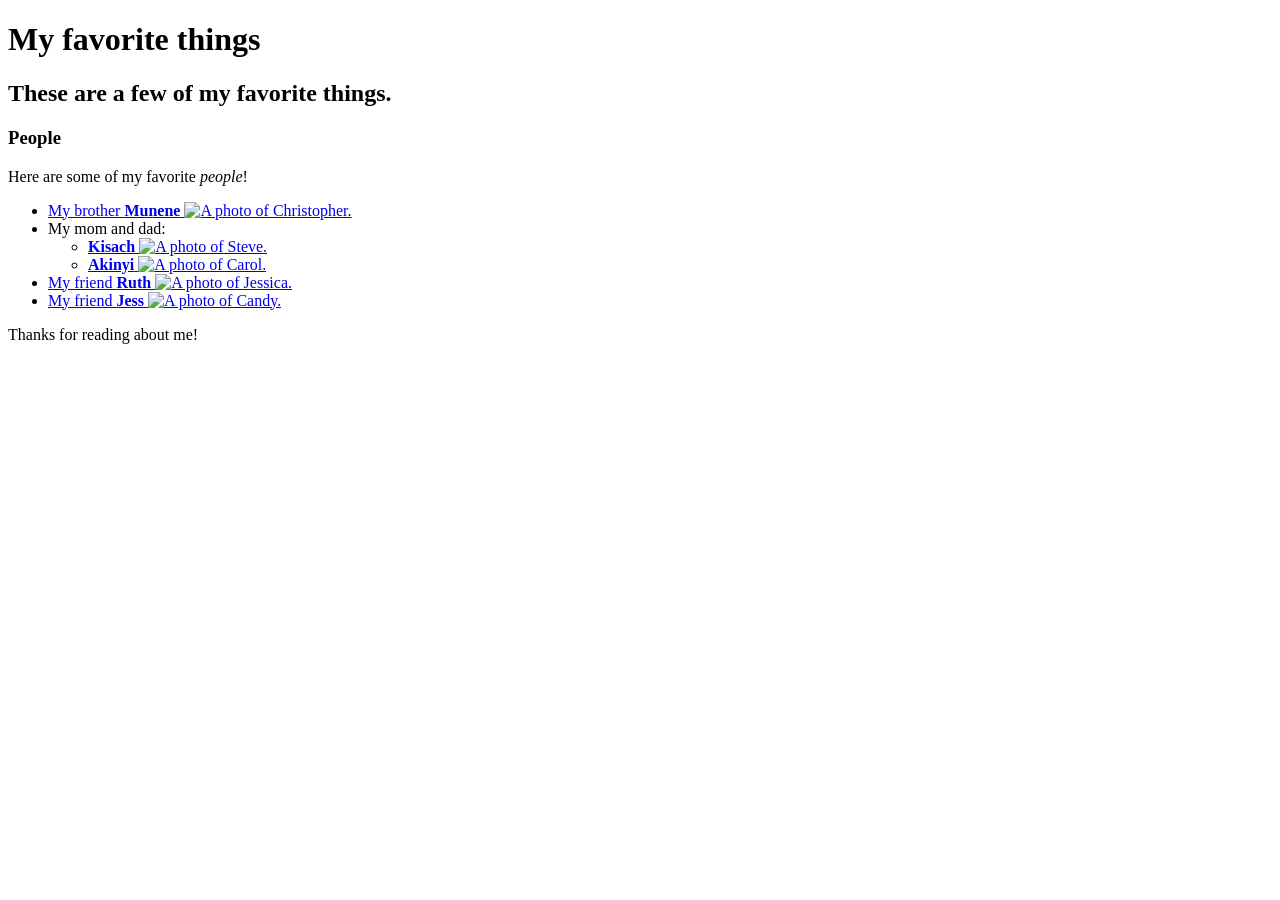
==== index.html @ ea54de25 "change name of favorite-things.html to index.html" ====
<!DOCTYPE html>
<html>
  <head>
    <title>Michael's favorite things</title>
  </head>
  <body>
    <h1>My favorite things</h1>
    <h2>These are a few of my favorite things.</h2>

    <h3>People</h3>
    <p>Here are some of my favorite <em>people</em>!</p>
    <ul>
      <li>
        <a href="http://www.example.com/christopher.html">
          My brother <strong>Munene</strong>
          <img src="img/christopher.jpeg" alt="A photo of Christopher.">
        </a>
      </li>
      <li>
        My mom and dad:
        <ul>
          <li>
            <a href="http://www.example.com/steve.html">
              <strong>Kisach</strong>
              <img src="img/steve.jpeg" alt="A photo of Steve.">
            </a>
          </li>
          <li>
            <a href="http://www.example.com/carol.html">
              <strong>Akinyi</strong>
              <img src="img/carol.jpeg" alt="A photo of Carol.">
            </a>
          </li>
        </ul>
      </li>
      <li>
        <a href="http://www.example.com/jessica.html">
          My friend <strong>Ruth</strong>
          <img src="img/jessica.jpeg" alt="A photo of Jessica.">
        </a>
      </li>
      <li>
        <a href="http://www.example.com/candy.html">
          My friend <strong>Jess</strong>
          <img src="img/candy.jpeg" alt="A photo of Candy.">
        </a>
      </li>
    </ul>

    <p>Thanks for reading about me!</p>
  </body>
</html>
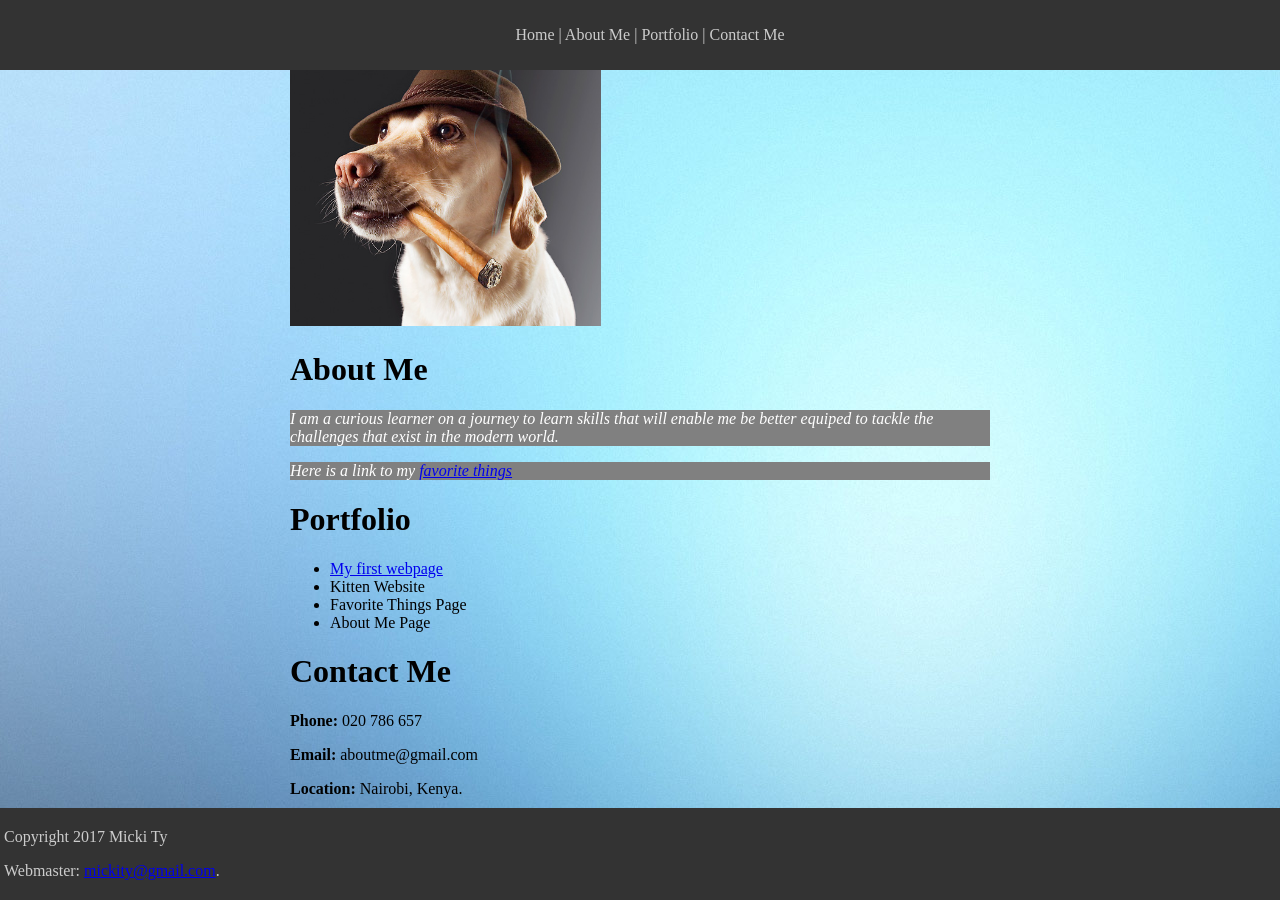
==== commit d825440c: "renamed about-me to index.html" ====
--- a/index.html
+++ b/index.html
@@ -1,52 +1,46 @@
 <!DOCTYPE html>
-<html>
-  <head>
-    <title>Michael's favorite things</title>
-  </head>
-  <body>
-    <h1>My favorite things</h1>
-    <h2>These are a few of my favorite things.</h2>
+  <html>
+    <head>
+        <link href="css/style-aboutme.css" rel="stylesheet" type="text/css">
+      <title>About Me</title>
+    </head>
+    <body style="background-image:url(img/bg.jpg)">
+	<div id="header">
+		<p>Home | About Me | Portfolio | Contact Me</p>
 
-    <h3>People</h3>
-    <p>Here are some of my favorite <em>people</em>!</p>
-    <ul>
-      <li>
-        <a href="http://www.example.com/christopher.html">
-          My brother <strong>Munene</strong>
-          <img src="img/christopher.jpeg" alt="A photo of Christopher.">
-        </a>
-      </li>
-      <li>
-        My mom and dad:
-        <ul>
-          <li>
-            <a href="http://www.example.com/steve.html">
-              <strong>Kisach</strong>
-              <img src="img/steve.jpeg" alt="A photo of Steve.">
-            </a>
-          </li>
-          <li>
-            <a href="http://www.example.com/carol.html">
-              <strong>Akinyi</strong>
-              <img src="img/carol.jpeg" alt="A photo of Carol.">
-            </a>
-          </li>
-        </ul>
-      </li>
-      <li>
-        <a href="http://www.example.com/jessica.html">
-          My friend <strong>Ruth</strong>
-          <img src="img/jessica.jpeg" alt="A photo of Jessica.">
-        </a>
-      </li>
-      <li>
-        <a href="http://www.example.com/candy.html">
-          My friend <strong>Jess</strong>
-          <img src="img/candy.jpeg" alt="A photo of Candy.">
-        </a>
-      </li>
-    </ul>
+	</div>
 
-    <p>Thanks for reading about me!</p>
-  </body>
-</html>
+	<div id="container">
+
+		<div class="aboutme">
+			<p></p>
+			<img src="img/about.jpg" alt="Dog Man" style="width:311px;height:310px;">
+			 <h1>About Me</h1>
+			<p>I am a curious learner on a journey to learn skills that will enable me be better equiped to tackle the challenges that exist in the modern world. </p>
+
+			<p>Here is a link to my <a href="favorite-things.html">favorite things</a> </p>
+		</div>
+      <h1>Portfolio</h1>
+
+			<ul>
+				<li> <a href="my-first-webpage.html">My first webpage</a></li>
+				<li>Kitten Website</li>
+				<li>Favorite Things Page</li>
+				<li>About Me Page</li>
+		   </ul>
+
+      <h1>Contact Me</h1>
+
+		<p><strong>Phone:</strong> 020 786 657	 </p>
+		<p><strong>Email:</strong> aboutme@gmail.com </p>
+		<p><strong>Location:</strong> Nairobi, Kenya. </p>
+
+
+	  </div>
+
+	  <div id="footer">
+		<p>Copyright 2017 Micki Ty</p>
+		<p>Webmaster: <a href="mailto:mickity@gmail.com">mickity@gmail.com</a>.</p>
+	</div>
+    </body>
+  </html>
--- a/css/style-aboutme.css
+++ b/css/style-aboutme.css
@@ -0,0 +1,37 @@
+﻿  .aboutme p {
+        background-color: grey;
+		color: white;
+		font-style: italic;
+      }
+
+	body {
+		background-image:url(bg.jpg);
+		background-color: #cccccc;
+	}
+
+	#container {
+		margin: 0 auto;
+		width: 700px;
+		text-align: left;
+	}
+
+	div#footer {
+		position:fixed;
+		bottom:0px;
+		left:0px;
+		width:100%;
+		color:#CCC;
+		background:#333;
+		padding:4px;
+	}
+
+	div#header {
+		position:fixed;
+		top:0px;
+		left:0px;
+		width:100%;
+		color:#CCC;
+		background:#333;
+		padding:10px;
+		text-align: center;
+	}
